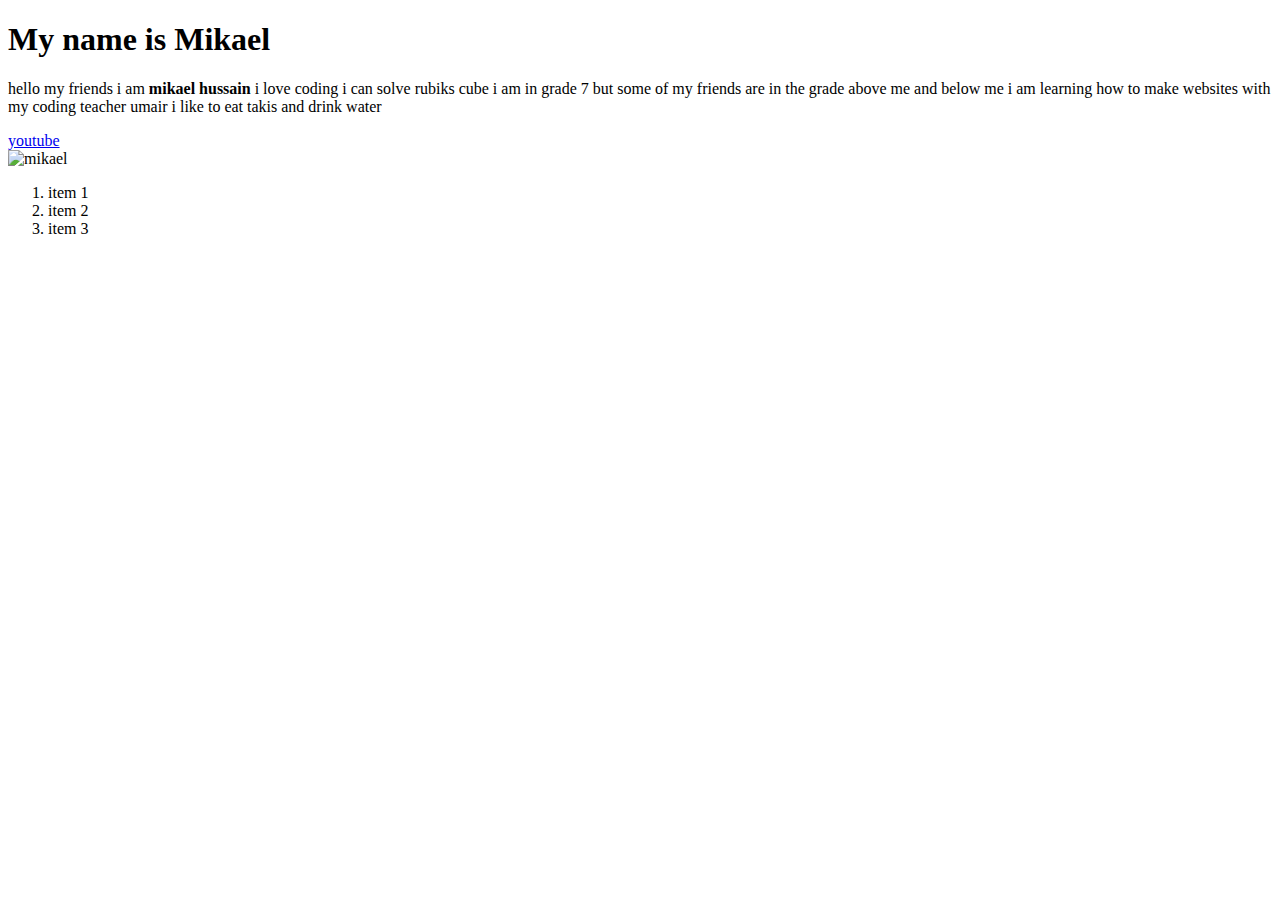
==== index.html @ 0f7f7a91 "hi" ====
<!DOCTYPE html>

<html>

<head>
    <title>Mikael</title>
</head>


<body>
    <h1> My name is Mikael</h1>
    <p> hello my friends i am <b>mikael hussain</b> i love coding i can solve rubiks cube i am in grade 7 but some of my friends are in the grade above me and below me i am learning how to make websites with my coding teacher umair i like to eat takis and drink water</p>
    <a href="https://www.youtube.com/">youtube</a><br>
    <img height="250" src="https://media1.tenor.com/images/5df86467dfa92278826e1cd0f140dcb2/tenor.gif?itemid=5009523" alt="mikael">
    <ol>
        <li>item 1</li>
        <li>item 2</li>
        <li>item 3</li>
    </ol>





</body>





</html>
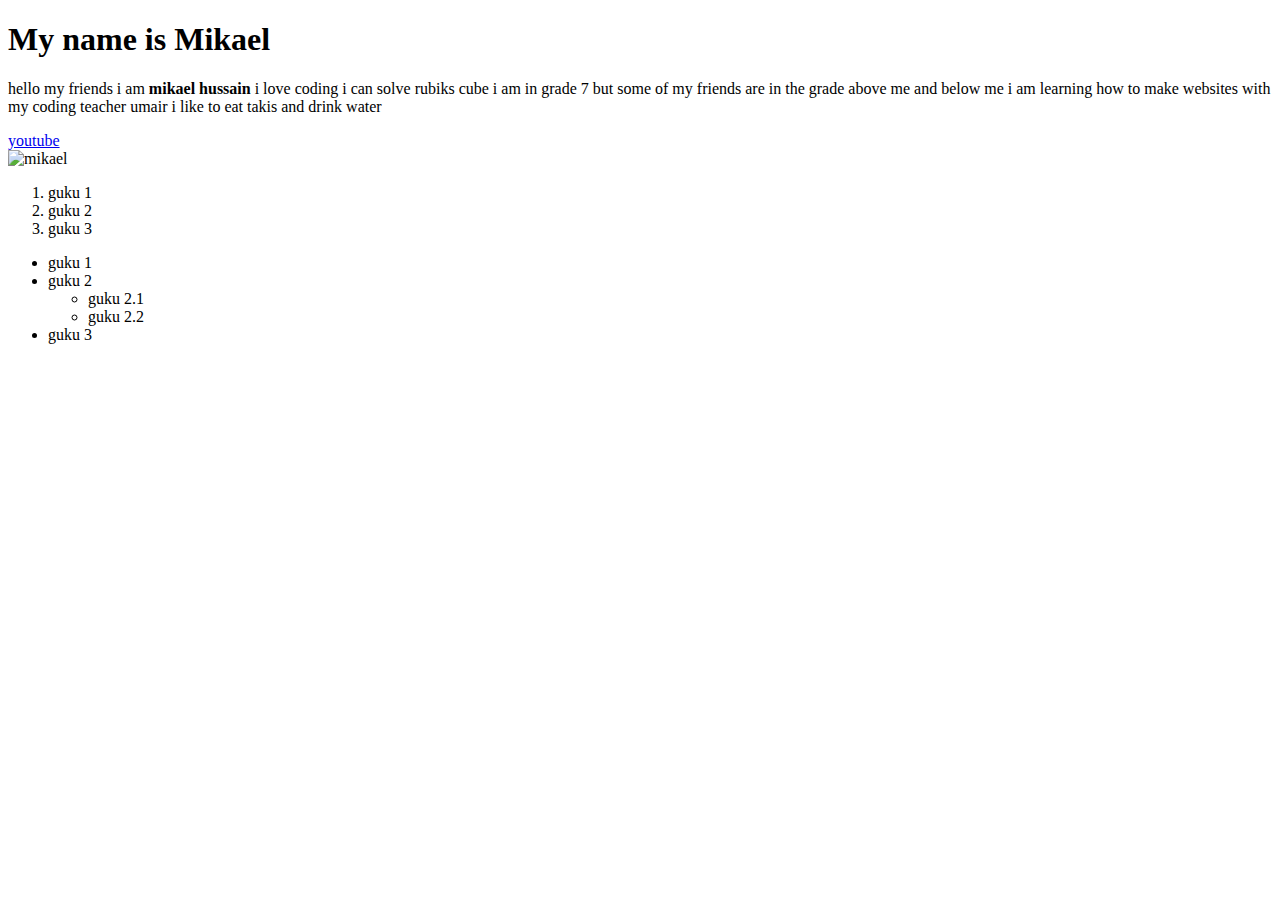
==== commit 9e1c46f3: "we are making a website" ====
--- a/index.html
+++ b/index.html
@@ -13,10 +13,26 @@
     <a href="https://www.youtube.com/">youtube</a><br>
     <img height="250" src="https://media1.tenor.com/images/5df86467dfa92278826e1cd0f140dcb2/tenor.gif?itemid=5009523" alt="mikael">
     <ol>
-        <li>item 1</li>
-        <li>item 2</li>
-        <li>item 3</li>
+        <li>guku 1</li>
+        <li>
+            guku 2</li>
+        <li>
+            guku 3</li>
     </ol>
+    <ul>
+        <li>
+            guku 1</li>
+        <li>
+            guku 2</li>
+        <ul>
+            <li>
+                guku 2.1</li>
+            <li>
+                guku 2.2</li>
+        </ul>
+        <li>
+            guku 3</li>
+    </ul>
 
 
 
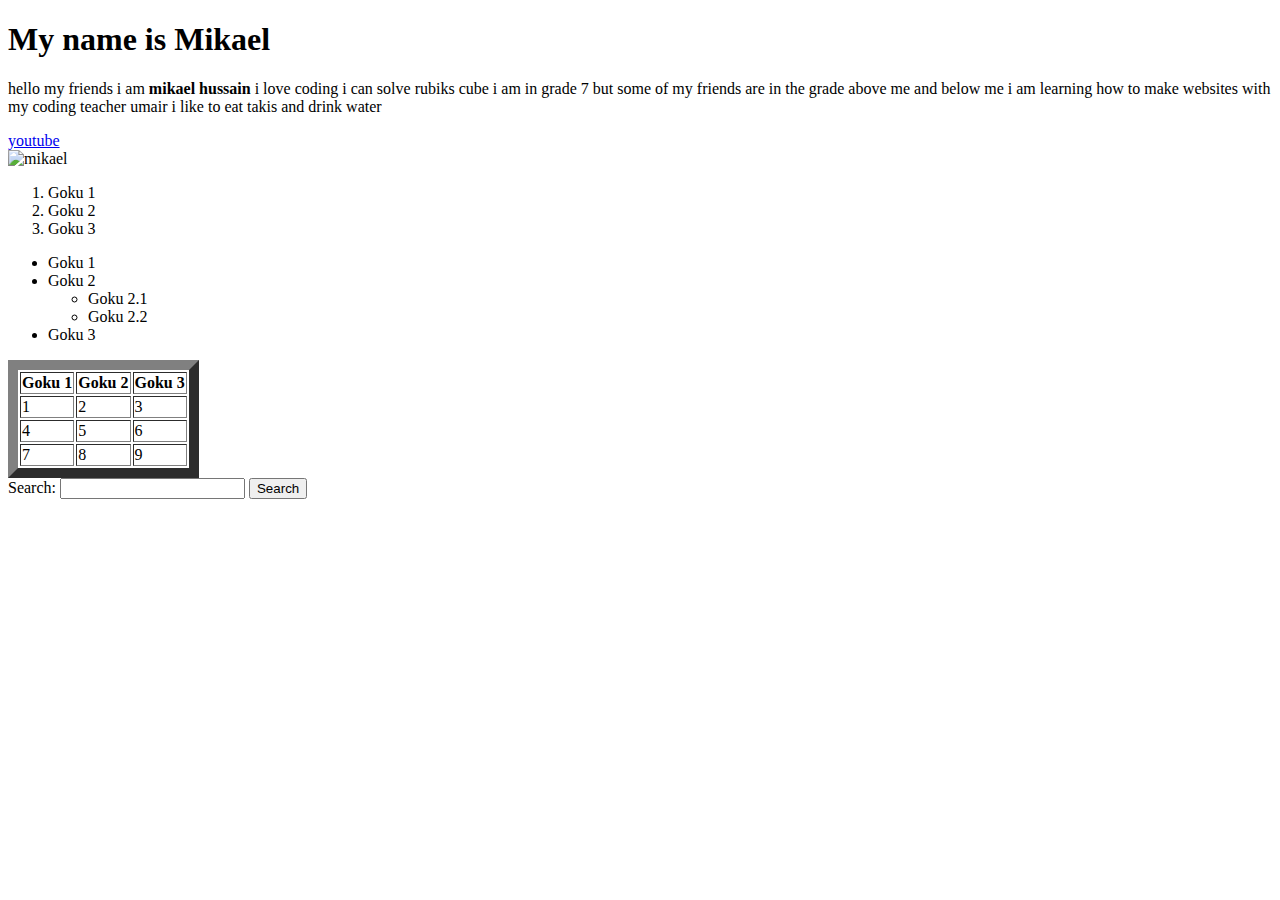
==== commit ab0407c1: "done" ====
--- a/index.html
+++ b/index.html
@@ -13,30 +13,57 @@
     <a href="https://www.youtube.com/">youtube</a><br>
     <img height="250" src="https://media1.tenor.com/images/5df86467dfa92278826e1cd0f140dcb2/tenor.gif?itemid=5009523" alt="mikael">
     <ol>
-        <li>guku 1</li>
+        <li>Goku 1</li>
         <li>
-            guku 2</li>
+            Goku 2</li>
         <li>
-            guku 3</li>
+            Goku 3</li>
     </ol>
     <ul>
         <li>
-            guku 1</li>
+            Goku 1</li>
         <li>
-            guku 2</li>
+            Goku 2</li>
         <ul>
             <li>
-                guku 2.1</li>
+                Goku 2.1</li>
             <li>
-                guku 2.2</li>
+                Goku 2.2</li>
         </ul>
         <li>
-            guku 3</li>
+            Goku 3</li>
     </ul>
 
+    <table border="10">
+        <tr>
+            <th>Goku 1</th>
+            <th>Goku 2</th>
+            <th>Goku 3</th>
+        </tr>
+        <tr>
+            <td>1</td>
+            <td>2</td>
+            <td>3</td>
+        </tr>
+        <tr>
+            <td>4</td>
+            <td>5</td>
+            <td>6</td>
+        </tr>
+        <tr>
+            <td>7</td>
+            <td>8</td>
+            <td>9</td>
+        </tr>
+        
+    </table>
 
 
-
+    <form action="https://www.google.com/search" method="get">
+        <label for="search">Search:</label>
+        <input type="text" id="search" name="q">
+        <input type="submit" value="Search">
+    </form>
 
 </body>
 
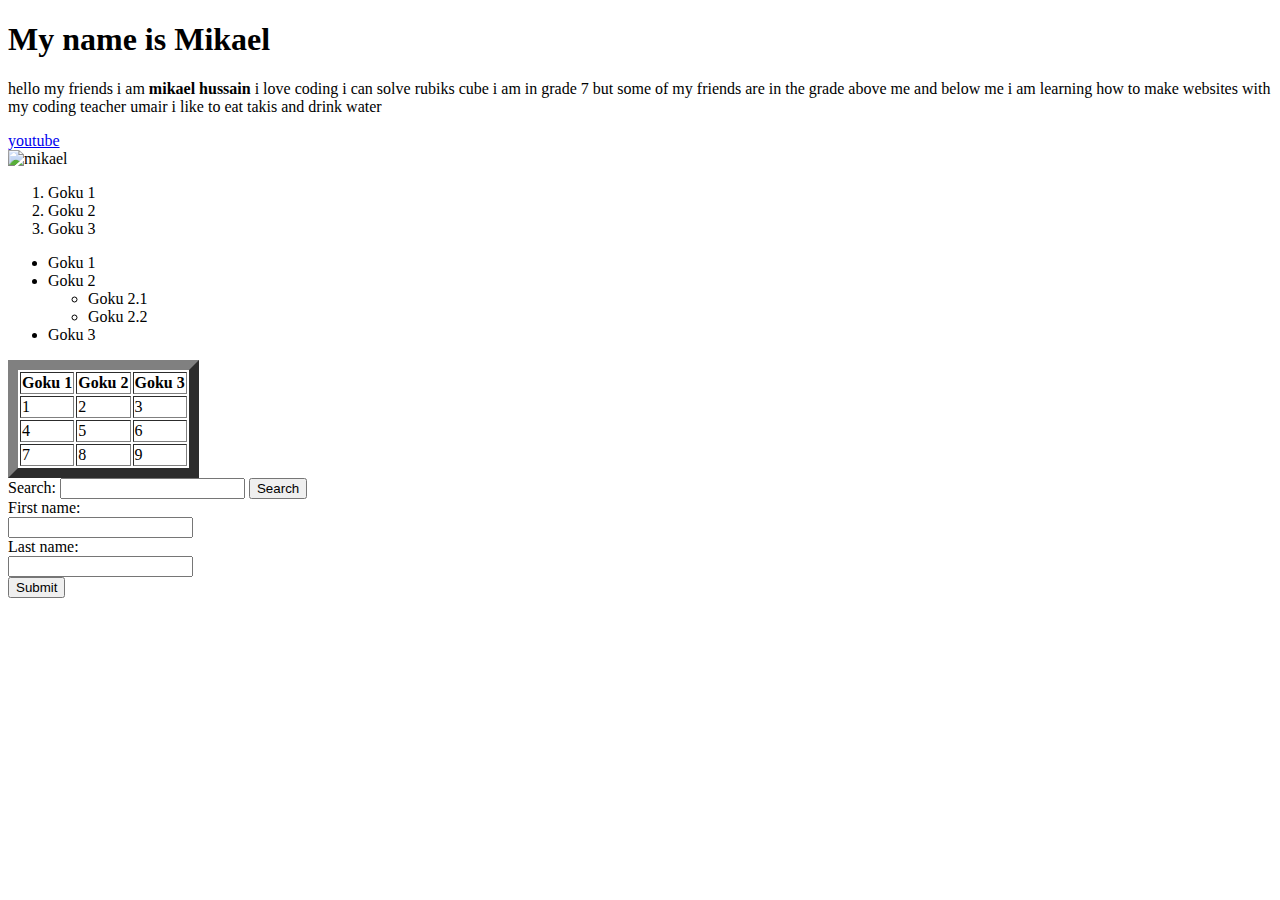
==== commit ac3a2039: "done" ====
--- a/index.html
+++ b/index.html
@@ -65,6 +65,23 @@
         <input type="submit" value="Search">
     </form>
 
+
+    <form">
+    <label for="fname">First name:</label><br>
+    <input type="text" id="fname" name="fname"><br>
+    <label for="lname">Last name:</label><br>
+    <input type="text" id="lname" name="lname"><br>
+    <input type="submit" value="Submit">
+
+
+    </form>
+
+
+
+
+
+
+
 </body>
 
 
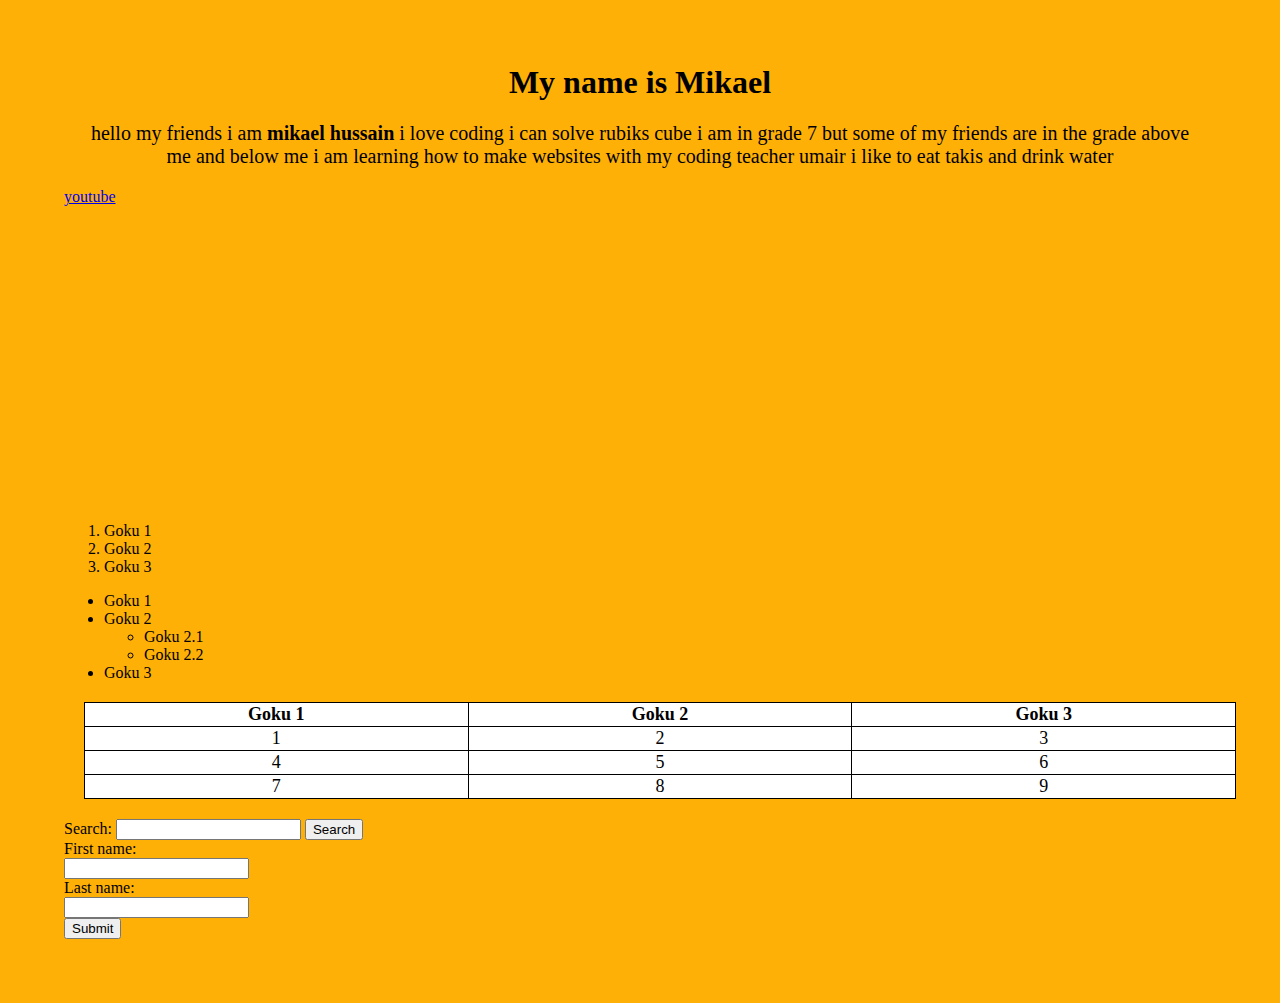
==== commit d8026a24: "started a little css" ====
--- a/index.html
+++ b/index.html
@@ -4,6 +4,7 @@
 
 <head>
     <title>Mikael</title>
+    <link rel="stylesheet" href="mikale.css">
 </head>
 
 
@@ -11,7 +12,10 @@
     <h1> My name is Mikael</h1>
     <p> hello my friends i am <b>mikael hussain</b> i love coding i can solve rubiks cube i am in grade 7 but some of my friends are in the grade above me and below me i am learning how to make websites with my coding teacher umair i like to eat takis and drink water</p>
     <a href="https://www.youtube.com/">youtube</a><br>
+    
     <img height="250" src="https://media1.tenor.com/images/5df86467dfa92278826e1cd0f140dcb2/tenor.gif?itemid=5009523" alt="mikael">
+    
+    
     <ol>
         <li>Goku 1</li>
         <li>
--- a/mikale.css
+++ b/mikale.css
@@ -0,0 +1,34 @@
+body {
+   background-color: rgb(255, 176, 7);
+   margin: 5%;
+}
+
+
+h1{text-align: center;}
+
+img {
+    width: 300px;
+    height: 300px;
+    display: block;
+    margin-left: auto;
+    margin-right: auto;
+    border-radius: 50%;
+}
+
+
+
+p {
+    text-align: center;
+    font-size: 20px;
+    margin: 20px;
+}
+
+table {
+    width: 100%;
+    border-collapse: collapse;
+    border: 1px solid black;
+    margin: 20px;
+    text-align: center;
+    font-size: 18px;
+    background-color: rgb(255, 255, 255);
+}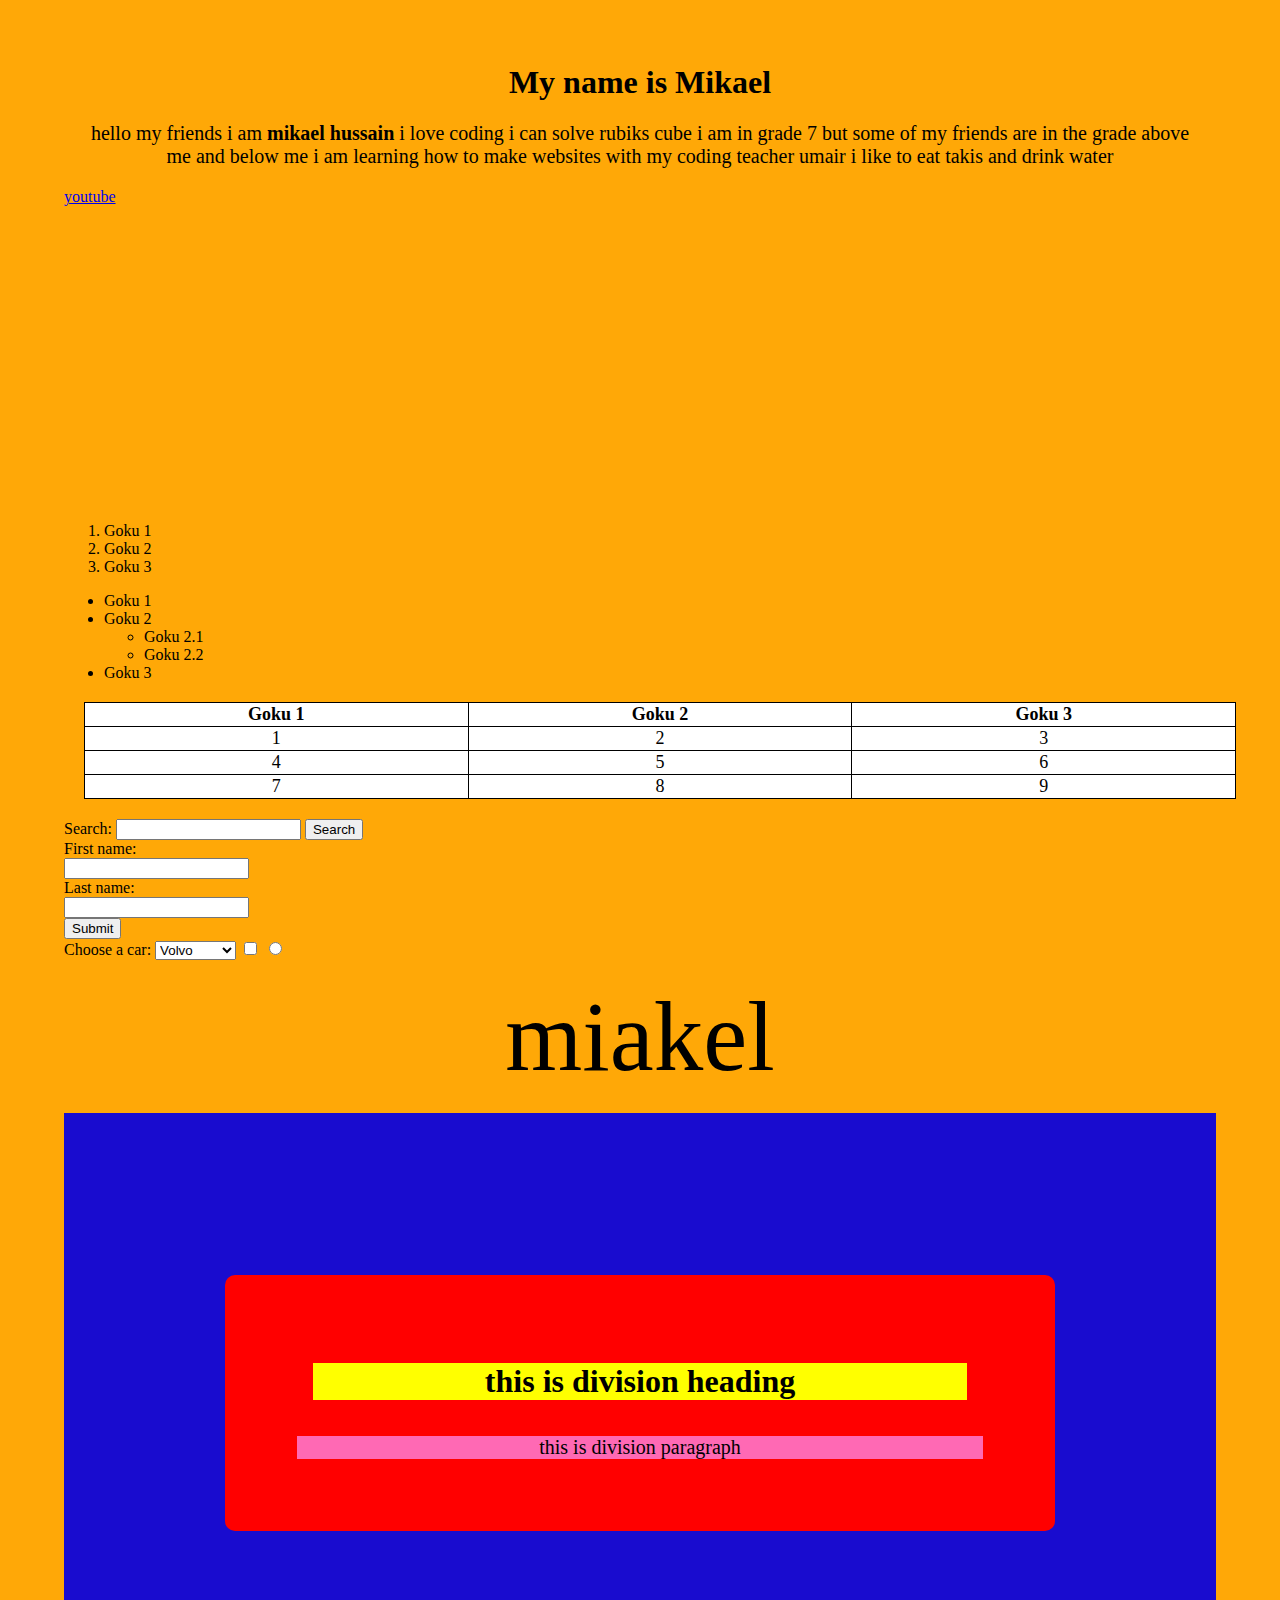
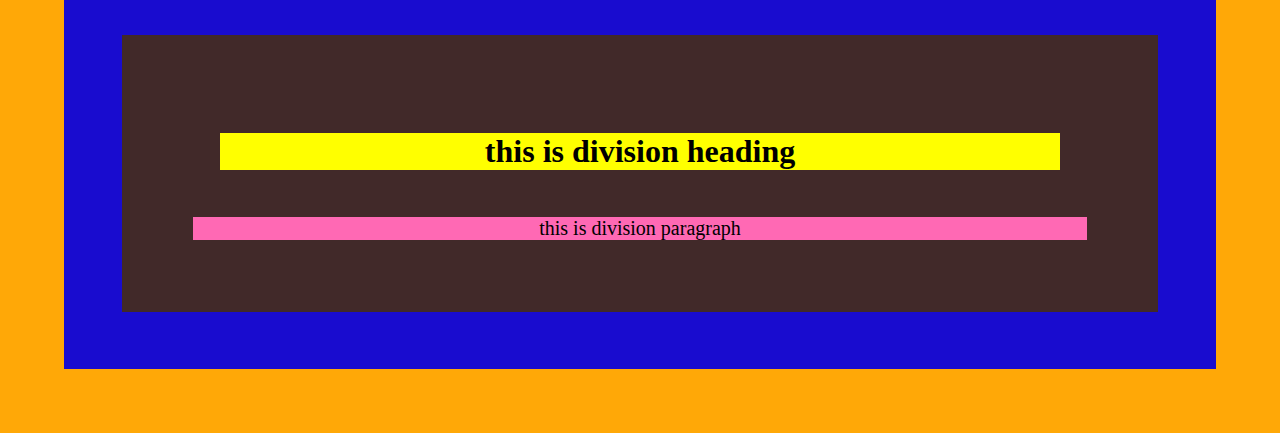
==== commit 94df00c5: "change it a bit" ====
--- a/index.html
+++ b/index.html
@@ -80,11 +80,39 @@
 
     </form>
 
+    <br>
+    <label for="cars">Choose a car:</label>
+    <select>
+        <option value="volvo">Volvo</option>
+        <option value="saab">Saab</option>
+        <option value="mercedes">Mercedes</option>
+        <option value="audi">Audi</option>
+    </select>
+
+    <input type="checkbox" >
+    <input type="radio" >
+
+    <p style="font-size: 99px;">miakel</p>
+    
+<div style="background-color: rgb(25, 12, 207);padding: 5%;">
+    
+    <div style="margin: 10%;background-color: red;padding: 5%;border-radius: 10px;border-color: antiquewhite;border-width: 5%;">
+        <h1 style="background-color: yellow;margin: 5%;">this is division heading</h1>
+        <p style="background-color: hotpink;">this is division paragraph</p>
+        
+    </div>
+    
+    <div style="background-color: rgb(65, 41, 41);padding: 5%;">
+        <h1 style="background-color: yellow;margin: 5%;">this is division heading</h1>
+        <p style="background-color: hotpink;">this is division paragraph</p>
+        
+    </div>
+
+<!--comment-->
 
 
 
-
-
+</div>
 
 </body>
 
--- a/mikale.css
+++ b/mikale.css
@@ -1,5 +1,5 @@
 body {
-   background-color: rgb(255, 176, 7);
+   background-color: rgb(255, 168, 7);
    margin: 5%;
 }
 
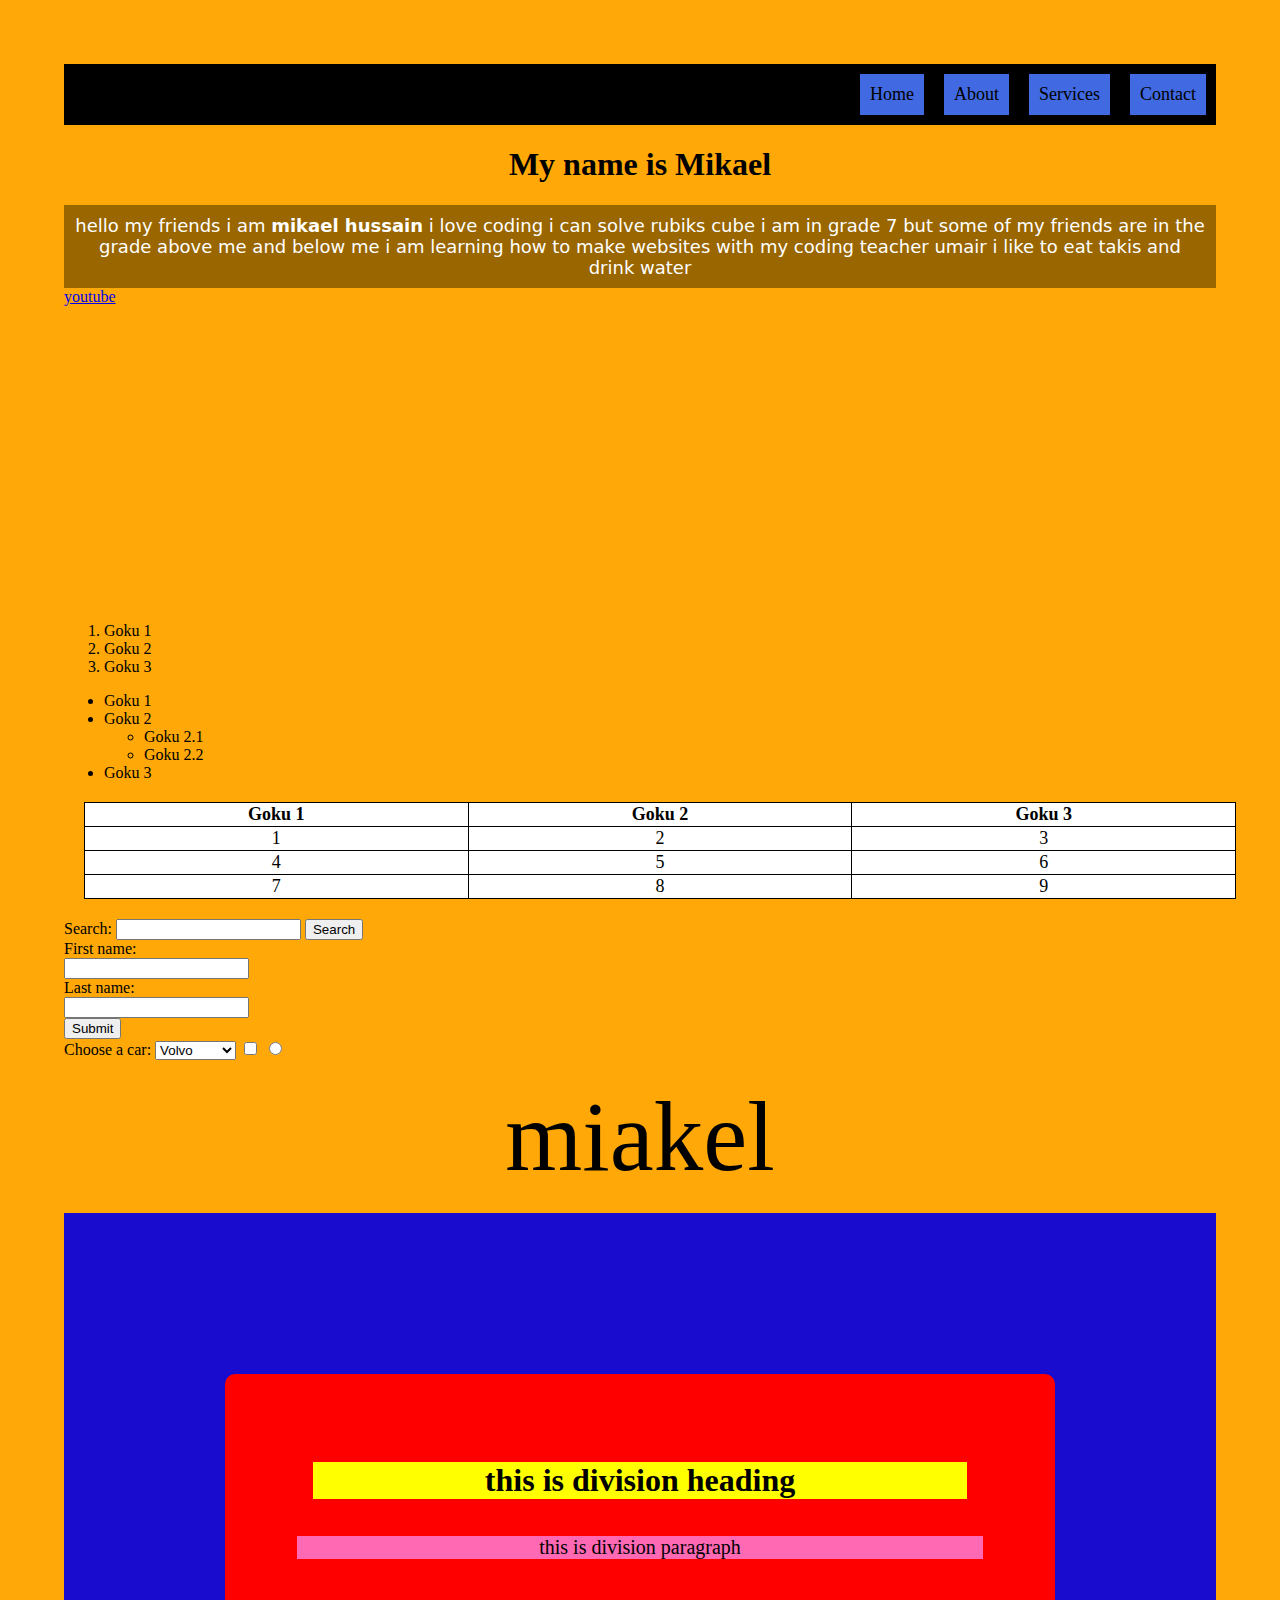
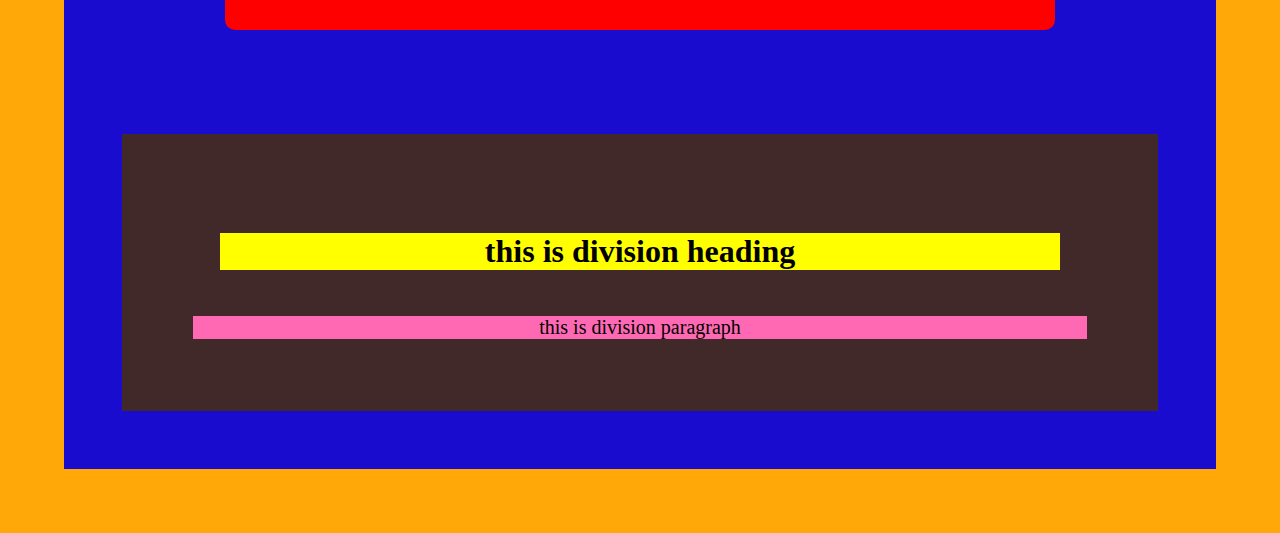
==== commit ca4b4fd8: "we did more css" ====
--- a/index.html
+++ b/index.html
@@ -9,8 +9,17 @@
 
 
 <body>
+    <nav>
+       
+            <a href="index.html"><li>Home</li></a>
+            <a href="about.html"><li>About</li></a>
+            <a href="services.html"><li>Services</li></a>
+            <a href="contact.html"><li>Contact</li></a>
+    
+    </nav>
+
     <h1> My name is Mikael</h1>
-    <p> hello my friends i am <b>mikael hussain</b> i love coding i can solve rubiks cube i am in grade 7 but some of my friends are in the grade above me and below me i am learning how to make websites with my coding teacher umair i like to eat takis and drink water</p>
+    <header> hello my friends i am <b>mikael hussain</b> i love coding i can solve rubiks cube i am in grade 7 but some of my friends are in the grade above me and below me i am learning how to make websites with my coding teacher umair i like to eat takis and drink water</header>
     <a href="https://www.youtube.com/">youtube</a><br>
     
     <img height="250" src="https://media1.tenor.com/images/5df86467dfa92278826e1cd0f140dcb2/tenor.gif?itemid=5009523" alt="mikael">
--- a/mikale.css
+++ b/mikale.css
@@ -31,4 +31,35 @@
     text-align: center;
     font-size: 18px;
     background-color: rgb(255, 255, 255);
-}+}
+
+header {
+    background-color: rgb(153, 102, 0);
+    color: white;
+    padding: 10px;
+    text-align: center;
+    font-size: large;
+    font-family: system-ui, -apple-system, BlinkMacSystemFont, 'Segoe UI', Roboto, Oxygen, Ubuntu, Cantarell, 'Open Sans', 'Helvetica Neue', sans-serif;
+}
+
+nav {
+    display: flex;
+    justify-content: right;
+    /* remove dots with a */
+    list-style-type: none;
+    background-color: black;
+    
+}
+
+nav a {
+    color: black;
+    background-color: royalblue;
+    font-size: small;
+    text-decoration: none;
+    margin: 10px;
+    padding: 10px;
+    font-size: large;
+   }
+   
+
+/* remvov */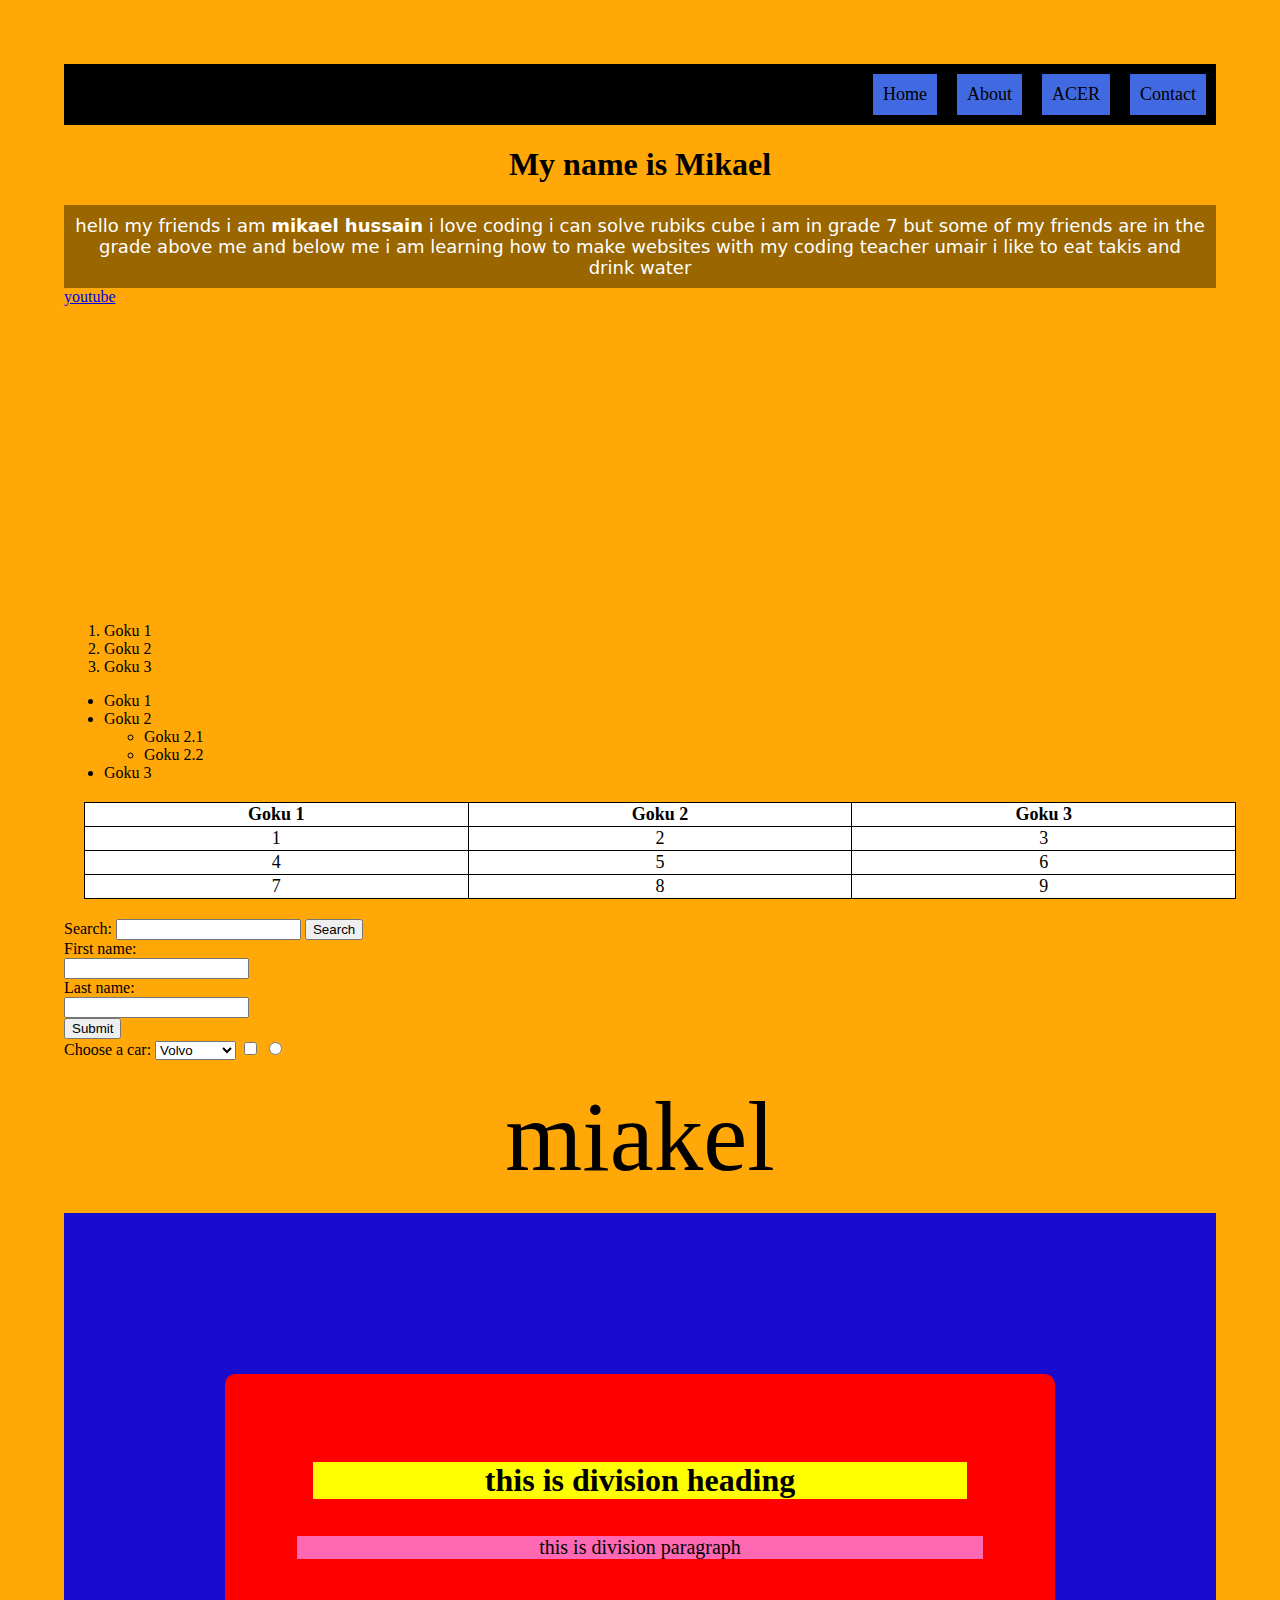
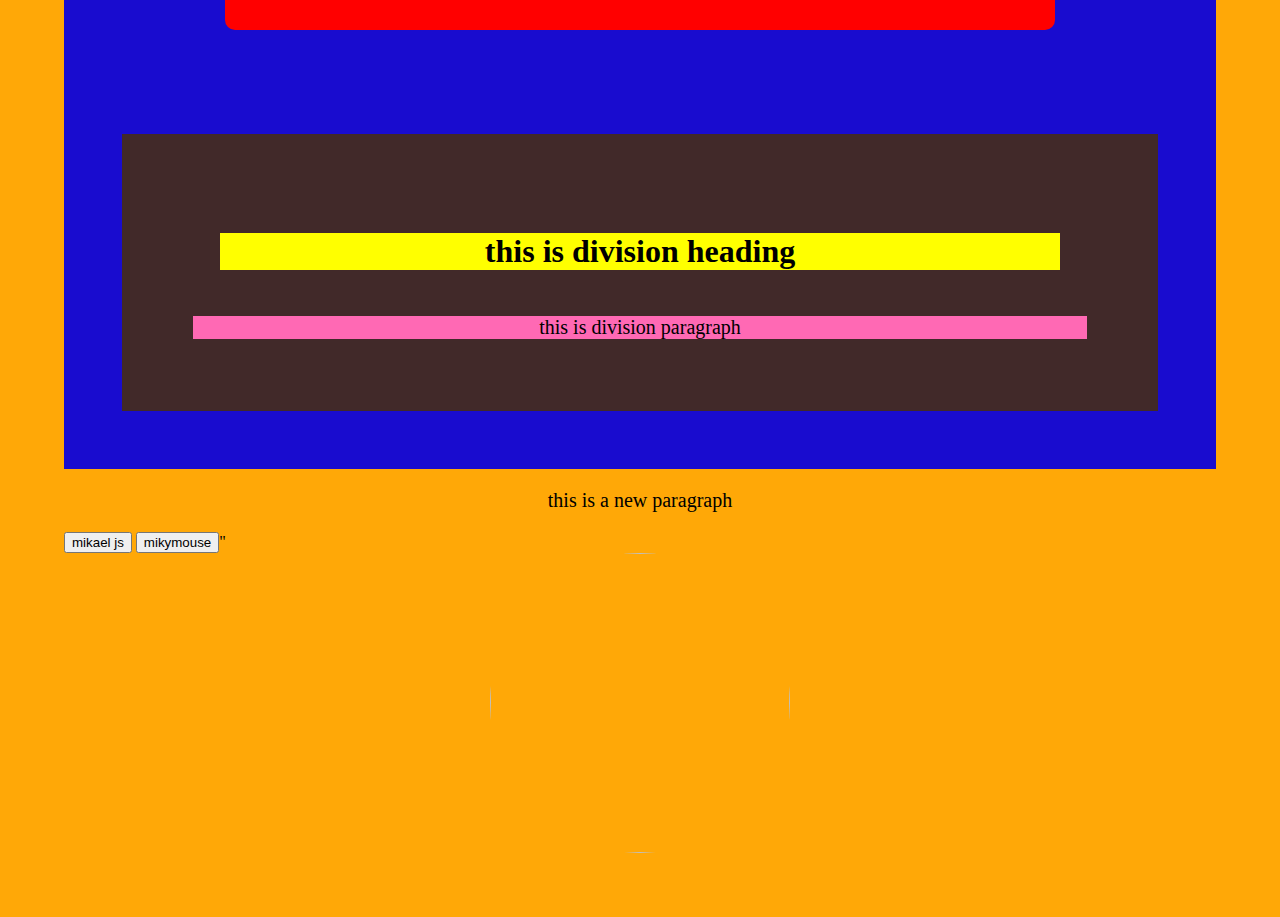
==== commit 20d50f3c: "we made a chatbot" ====
--- a/index.html
+++ b/index.html
@@ -13,7 +13,7 @@
        
             <a href="index.html"><li>Home</li></a>
             <a href="about.html"><li>About</li></a>
-            <a href="services.html"><li>Services</li></a>
+            <a href="acer_chatbot.html"><li>ACER</li></a>
             <a href="contact.html"><li>Contact</li></a>
     
     </nav>
@@ -123,6 +123,47 @@
 
 </div>
 
+
+
+
+<div id="winter">
+    <p>this is a new paragraph</p>
+</div>
+
+
+<script>
+function change_color(){
+    document.getElementById("winter").style.backgroundColor = "blue";
+    document.getElementById("winter").style.color = "white";
+    document.getElementById("winter").innerHTML = "this is a new paragraph in blue color";
+}
+
+
+function change_color2(){
+    document.getElementById("winter").style.backgroundColor = "red";
+    document.getElementById("winter").style.color = "purple";
+    document.getElementById("winter").innerHTML = "this is a new paragraph in red color";
+}
+
+
+
+
+</script>
+
+<button onclick="change_color()">mikael js</button>
+
+<button onclick="change_color2()">mikymouse</button>"
+
+
+
+<div id="bulbasuar">
+    <img src="" alt="">
+</div>
+
+
+
+
+
 </body>
 
 
